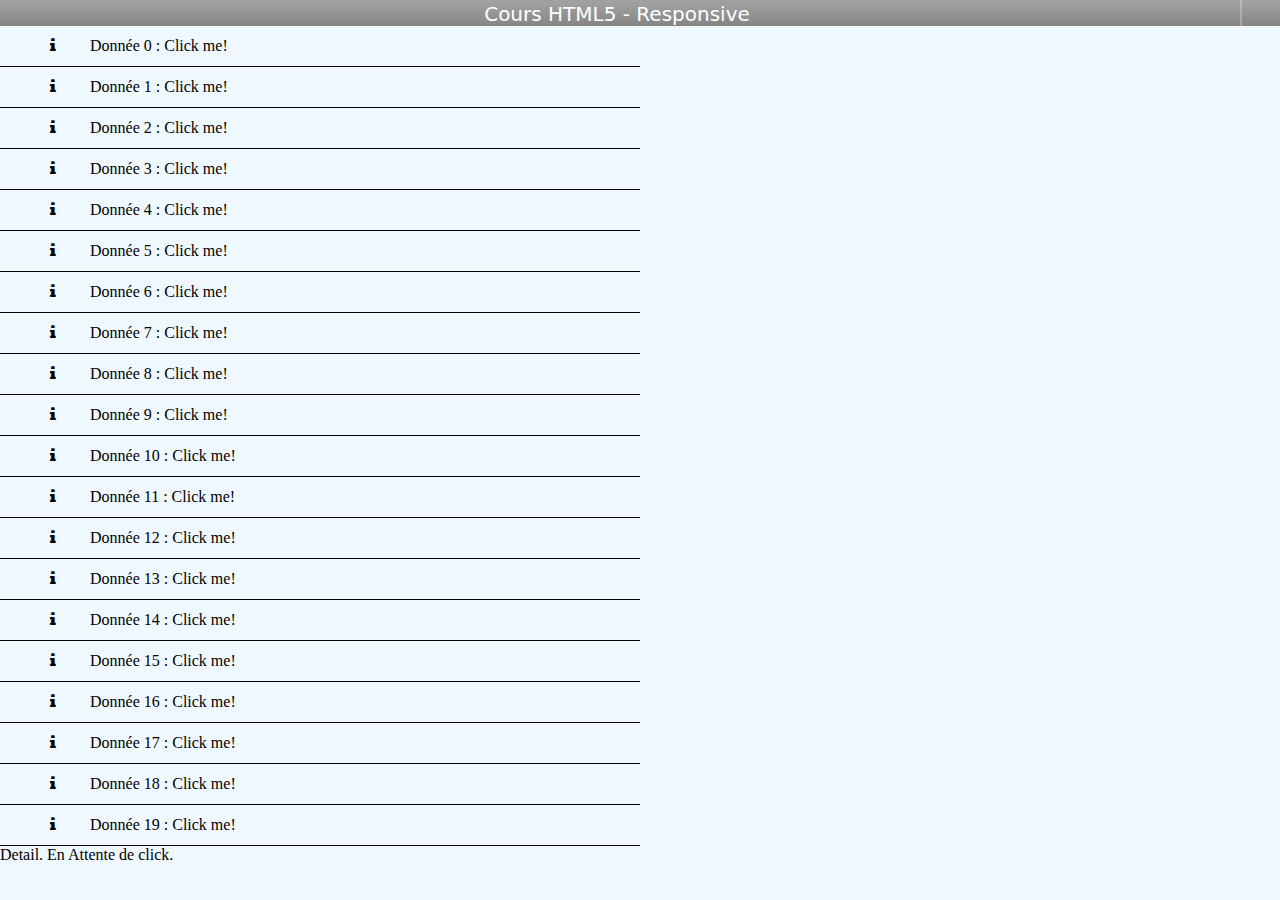
==== HTML5/TP05/index.html @ 7b69bba4 "ajout tp05" ====
<!doctype html>
<html lang="fr">
	<head>
		<meta charset="utf-8">
		<title>TP 05 - HTML5</title>
		<meta name="description" content="First app">
		<meta name="author" content="Jean-Francois Garreau">

		<meta name="apple-mobile-web-app-capable" content="yes" />
		<meta name="apple-mobile-web-app-status-bar-style" content="black-translucent" />

		<meta name="viewport" content="width=device-width, initial-scale=1.0, maximum-scale=1.0, user-scalable=no">

        <!-- ----------------------------------------------------
        ---------------- Librairies  -------------------------
        ------------------------------------------------------ -->
		<link rel="stylesheet" href="libs/font-awesome/css/font-awesome.min.css">
		<link rel="stylesheet" href="libs/brick/brick.css">
		<script src="libs/jquery/jquery-1.10.2.min.js"></script>
		<script src="libs/brick/brick.js"></script>

		
        <!-- ----------------------------------------------------
        ---------------- APP STYLES  ---------------------------
        ------------------------------------------------------ -->
        <link rel="stylesheet" href="css/app.css">
        <link rel="stylesheet" href="css/loader.css">
        
	</head>

	<body>

		<div class="content">

			<x-appbar id="custom-style">
			    <header>Cours HTML5 - Responsive</header>
			    <div class="show-mobile"><i class="icon-mobile"></i></div>
			</x-appbar>
			<div id="list">
				<ul id="list_ul">
				</ul>
			</div>

			<div id="details" class="hide">
				Detail. En Attente de click.
			</div>

		</div>
		
		<script src="js/app.js"></script>		
	</body>
</html>
---- HTML5/TP05/libs/brick/brick.css ----
x-appbar{padding:0;width:100%;display:-webkit-box;display:-moz-box;display:-ms-flexbox;display:-webkit-flex;display:flex;-webkit-box-sizing:border-box;-moz-box-sizing:border-box;box-sizing:border-box}
x-appbar > *{position:relative;display:inline-block;border:none;padding:2px 5px 0;vertical-align:middle;text-align:center;background:none}
x-appbar > *:first-child:before{display:none}
x-appbar > header{min-width:auto;min-height:auto;-webkit-box-flex:1;-moz-box-flex:1;-webkit-flex:1;-ms-flex:1;box-flex:1;flex:1;overflow:hidden;text-overflow:ellipsis}
x-appbar > header:after{content:attr(subheading)}
x-appbar{background-color:#a0a0a0;background-repeat:no-repeat;background-position:0 0;background-image:-o-linear-gradient(-90deg,#a0a0a0 14%,#858585 100%);background-image:-moz-linear-gradient(-90deg,#a0a0a0 14%,#858585 100%);background-image:-webkit-linear-gradient(-90deg,#a0a0a0 14%,#858585 100%);background-image:-ms-linear-gradient(-90deg,#a0a0a0 14%,#858585 100%);background-image:linear-gradient(-180deg,#a0a0a0 14%,#858585 100%);font-family:"_OpenSansBrick","Segoe UI",Frutiger,"Frutiger Linotype","Dejavu Sans","Helvetica Neue",Arial,sans-serif;color:#d4d4d4;font-size:20px}
x-appbar > header:after{padding-left:6px;font-size:60%}
x-appbar > *:before{background-color:rgba(255,255,255,0.25);width:2px;top:0;bottom:0;content:" ";position:absolute;left:0}

x-calendar{-webkit-touch-callout:none;-webkit-user-select:none;-khtml-user-select:none;-moz-user-select:none;-ms-user-select:none;user-select:none;-webkit-tap-highlight-color:transparent;-moz-tap-highlight-color:transparent;tap-highlight-color:transparent;position:relative;display:inline-block;margin:0;padding:0;max-width:100%;font-size:1em;text-align:center;overflow:hidden;}
x-calendar,x-calendar *{-webkit-box-sizing:border-box;-moz-box-sizing:border-box;box-sizing:border-box}
x-calendar .calendar{position:relative;display:inline-block;overflow:hidden;width:100%;height:100%}
x-calendar .month{display:inline-block;margin:0;padding:0;vertical-align:top;white-space:nowrap;width:224px;max-width:100%}
x-calendar .week,x-calendar .weekday-labels{margin:1px 0;overflow:visible;width:100%;white-space:nowrap}
x-calendar .day,x-calendar .prev,x-calendar .next,x-calendar .weekday-label{display:inline-block;width:32px}
x-calendar .month-label,x-calendar .weekday-labels,x-calendar .week,x-calendar .prev,x-calendar .next{height:2em;line-height:2em}
x-calendar .weekday-label{opacity:.8;font-size:.8em}
x-calendar .weekday-label,x-calendar .day{height:100%;line-height:inherit;margin:0 auto}
x-calendar .month-label{width:100%}
x-calendar .day{position:relative;white-space:nowrap}
x-calendar .badmonth{opacity:.5}
x-calendar:not([controls]) .controls{display:none !important}
x-calendar[controls] .controls{display:block}
x-calendar .prev,x-calendar .next{position:absolute;top:0;max-width:3em}
x-calendar .prev{left:0}
x-calendar .next{right:0}
x-calendar:not([active]) .day:hover,x-calendar:not([active]) .prev:hover,x-calendar:not([active]) .next:hover{cursor:pointer}
x-calendar{border:2px solid #888;font-size:1em;font-family:"_OpenSansBrick","Segoe UI",Frutiger,"Frutiger Linotype","Dejavu Sans","Helvetica Neue",Arial,sans-serif;background-color:#fff;color:#444;}
x-calendar .weekday-label{opacity:.8}
x-calendar .month-label{border-bottom:1px dashed #808080}
x-calendar .day{include:rounded;border:1px solid transparent;}
x-calendar .day[active]{border-color:#ffa500}
x-calendar .day.chosen{background:#444;color:#fff}
x-calendar .day.today{border-color:#ff6347;font-weight:bold}
x-calendar:not([active]) .prev:hover,x-calendar:not([active]) .next:hover{background-color:#f9f9f9;opacity:.7}
x-calendar:not([active]) .day:not(.chosen):hover{background:#ccc}

x-datepicker{position:relative;display:inline-block;overflow:visible !important;font-family:"_OpenSansBrick","Segoe UI",Frutiger,"Frutiger Linotype","Dejavu Sans","Helvetica Neue",Arial,sans-serif;}
x-datepicker > .x-datepicker-input{width:100%;height:100%;-webkit-box-sizing:border-box;-moz-box-sizing:border-box;box-sizing:border-box;margin:0;border:0 solid transparent;vertical-align:top;font:inherit}
x-datepicker > .x-datepicker-polyfill-input{width:100%;height:100%;-webkit-box-sizing:border-box;-moz-box-sizing:border-box;box-sizing:border-box;position:relative;margin:0;padding:.25em;border:0 solid transparent;vertical-align:top;font:inherit}
x-datepicker > .x-datepicker-polyfill-ui{position:absolute;left:0;top:100%;margin-top:-1px;min-width:100%;max-width:none;z-index:2147483647}
x-datepicker[polyfill] > .x-datepicker-input{display:none !important}
x-datepicker[polyfill] > .x-datepicker-polyfill-input{width:100%;height:100%}
x-datepicker[polyfill] > .x-datepicker-polyfill-ui{-webkit-transition-property:opacity , visibility;-moz-transition-property:opacity , visibility;-ms-transition-property:opacity , visibility;-o-transition-property:opacity , visibility;transition-property:opacity , visibility;-webkit-transition-duration:.2s;-moz-transition-duration:.2s;-ms-transition-duration:.2s;-o-transition-duration:.2s;transition-duration:.2s;-webkit-transition-timing-function:ease-in;-moz-transition-timing-function:ease-in;-ms-transition-timing-function:ease-in;-o-transition-timing-function:ease-in;transition-timing-function:ease-in;-webkit-transition-delay:0;-moz-transition-delay:0;-ms-transition-delay:0;-o-transition-delay:0;transition-delay:0;opacity:0;visibility:hidden}
x-datepicker[polyfill]:focus,x-datepicker[polyfill][focused]{z-index:2147483647;}
x-datepicker[polyfill]:focus > .x-datepicker-polyfill-ui,x-datepicker[polyfill][focused] > .x-datepicker-polyfill-ui{opacity:1;visibility:visible}
x-datepicker:not([polyfill]) > .x-datepicker-input{width:100%;height:100%}
x-datepicker:not([polyfill]) > .x-datepicker-polyfill-input{display:none !important}
x-datepicker:not([polyfill]) > .x-datepicker-polyfill-ui{display:none !important}
x-datepicker{border:1px solid #808080;}
x-datepicker > .x-datepicker-polyfill-ui{box-shadow:1px 1px 4px #808080}
x-datepicker[polyfill]:focus,x-datepicker[polyfill][focused]{box-shadow:1px 1px 4px #ffa500}
x-datepicker[polyfill][invalid] > .x-datepicker-polyfill-input{background-color:#ff6347}

x-deck,x-deck > x-card{-webkit-box-sizing:border-box;-moz-box-sizing:border-box;box-sizing:border-box}
x-deck > x-card[card-anim-type=flipX]:not([reverse])[selected][_before-animation],x-deck > x-card[card-anim-type=flipX][reverse][leaving]:not([_before-animation]){-webkit-transform:perspective(800px) rotateX(180deg);-moz-transform:perspective(800px) rotateX(180deg);-ms-transform:perspective(800px) rotateX(180deg);-o-transform:perspective(800px) rotateX(180deg);transform:perspective(800px) rotateX(180deg)}
x-deck > x-card[card-anim-type=flipX]:not([reverse])[leaving]:not([_before-animation]),x-deck > x-card[card-anim-type=flipX][reverse][selected][_before-animation]{-webkit-transform:perspective(800px) rotateX(-180deg);-moz-transform:perspective(800px) rotateX(-180deg);-ms-transform:perspective(800px) rotateX(-180deg);-o-transform:perspective(800px) rotateX(-180deg);transform:perspective(800px) rotateX(-180deg)}
x-deck > x-card[card-anim-type=flipY]:not([reverse])[selected][_before-animation],x-deck > x-card[card-anim-type=flipY][reverse][leaving]:not([_before-animation]){-webkit-transform:perspective(800px) rotateY(180deg);-moz-transform:perspective(800px) rotateY(180deg);-ms-transform:perspective(800px) rotateY(180deg);-o-transform:perspective(800px) rotateY(180deg);transform:perspective(800px) rotateY(180deg)}
x-deck > x-card[card-anim-type=flipY]:not([reverse])[leaving]:not([_before-animation]),x-deck > x-card[card-anim-type=flipY][reverse][selected][_before-animation]{-webkit-transform:perspective(800px) rotateY(-180deg);-moz-transform:perspective(800px) rotateY(-180deg);-ms-transform:perspective(800px) rotateY(-180deg);-o-transform:perspective(800px) rotateY(-180deg);transform:perspective(800px) rotateY(-180deg)}
x-deck > x-card[selected]{z-index:2}
x-deck > x-card[leaving]{z-index:1}
x-deck > x-card[card-anim-type=coverLeft][reverse][selected],x-deck > x-card[card-anim-type=coverRight][reverse][selected],x-deck > x-card[card-anim-type=coverUp][reverse][selected],x-deck > x-card[card-anim-type=coverDown][reverse][selected],x-deck > x-card[card-anim-type=uncoverLeft]:not([reverse])[selected],x-deck > x-card[card-anim-type=uncoverRight]:not([reverse])[selected],x-deck > x-card[card-anim-type=uncoverUp]:not([reverse])[selected],x-deck > x-card[card-anim-type=uncoverDown]:not([reverse])[selected]{z-index:1}
x-deck > x-card[card-anim-type=coverLeft][reverse][leaving],x-deck > x-card[card-anim-type=coverRight][reverse][leaving],x-deck > x-card[card-anim-type=coverUp][reverse][leaving],x-deck > x-card[card-anim-type=coverDown][reverse][leaving],x-deck > x-card[card-anim-type=uncoverLeft]:not([reverse])[leaving],x-deck > x-card[card-anim-type=uncoverRight]:not([reverse])[leaving],x-deck > x-card[card-anim-type=uncoverUp]:not([reverse])[leaving],x-deck > x-card[card-anim-type=uncoverDown]:not([reverse])[leaving]{z-index:2}
x-deck > x-card[card-anim-type=scrollLeft]:not([reverse])[selected][_before-animation],x-deck > x-card[card-anim-type=scrollRight][reverse][selected][_before-animation]{-webkit-transform:translateX(100%);-moz-transform:translateX(100%);-ms-transform:translateX(100%);-o-transform:translateX(100%);transform:translateX(100%)}
x-deck > x-card[card-anim-type=scrollLeft]:not([reverse])[leaving]:not([_before-animation]),x-deck > x-card[card-anim-type=scrollRight][reverse][leaving]:not([_before-animation]){-webkit-transform:translateX(-100%);-moz-transform:translateX(-100%);-ms-transform:translateX(-100%);-o-transform:translateX(-100%);transform:translateX(-100%)}
x-deck > x-card[card-anim-type=scrollLeft][reverse][selected][_before-animation],x-deck > x-card[card-anim-type=scrollRight]:not([reverse])[selected][_before-animation]{-webkit-transform:translateX(-100%);-moz-transform:translateX(-100%);-ms-transform:translateX(-100%);-o-transform:translateX(-100%);transform:translateX(-100%)}
x-deck > x-card[card-anim-type=scrollLeft][reverse][leaving]:not([_before-animation]),x-deck > x-card[card-anim-type=scrollRight]:not([reverse])[leaving]:not([_before-animation]){-webkit-transform:translateX(100%);-moz-transform:translateX(100%);-ms-transform:translateX(100%);-o-transform:translateX(100%);transform:translateX(100%)}
x-deck > x-card[card-anim-type=scrollUp]:not([reverse])[selected][_before-animation],x-deck > x-card[card-anim-type=scrollDown][reverse][selected][_before-animation]{-webkit-transform:translateY(100%);-moz-transform:translateY(100%);-ms-transform:translateY(100%);-o-transform:translateY(100%);transform:translateY(100%)}
x-deck > x-card[card-anim-type=scrollUp]:not([reverse])[leaving]:not([_before-animation]),x-deck > x-card[card-anim-type=scrollDown][reverse][leaving]:not([_before-animation]){-webkit-transform:translateY(-100%);-moz-transform:translateY(-100%);-ms-transform:translateY(-100%);-o-transform:translateY(-100%);transform:translateY(-100%)}
x-deck > x-card[card-anim-type=scrollUp][reverse][selected][_before-animation],x-deck > x-card[card-anim-type=scrollDown]:not([reverse])[selected][_before-animation]{-webkit-transform:translateY(-100%);-moz-transform:translateY(-100%);-ms-transform:translateY(-100%);-o-transform:translateY(-100%);transform:translateY(-100%)}
x-deck > x-card[card-anim-type=scrollUp][reverse][leaving]:not([_before-animation]),x-deck > x-card[card-anim-type=scrollDown]:not([reverse])[leaving]:not([_before-animation]){-webkit-transform:translateY(100%);-moz-transform:translateY(100%);-ms-transform:translateY(100%);-o-transform:translateY(100%);transform:translateY(100%)}
x-deck > x-card[card-anim-type=coverLeft]:not([reverse])[selected][_before-animation],x-deck > x-card[card-anim-type=uncoverRight][reverse][selected][_before-animation]{-webkit-transform:translateX(100%);-moz-transform:translateX(100%);-ms-transform:translateX(100%);-o-transform:translateX(100%);transform:translateX(100%)}
x-deck > x-card[card-anim-type=coverRight]:not([reverse])[selected][_before-animation],x-deck > x-card[card-anim-type=uncoverLeft][reverse][selected][_before-animation]{-webkit-transform:translateX(-100%);-moz-transform:translateX(-100%);-ms-transform:translateX(-100%);-o-transform:translateX(-100%);transform:translateX(-100%)}
x-deck > x-card[card-anim-type=coverUp]:not([reverse])[selected][_before-animation],x-deck > x-card[card-anim-type=uncoverDown][reverse][selected][_before-animation]{-webkit-transform:translateY(100%);-moz-transform:translateY(100%);-ms-transform:translateY(100%);-o-transform:translateY(100%);transform:translateY(100%)}
x-deck > x-card[card-anim-type=coverDown]:not([reverse])[selected][_before-animation],x-deck > x-card[card-anim-type=uncoverUp][reverse][selected][_before-animation]{-webkit-transform:translateY(-100%);-moz-transform:translateY(-100%);-ms-transform:translateY(-100%);-o-transform:translateY(-100%);transform:translateY(-100%)}
x-deck > x-card[card-anim-type=coverRight][reverse][leaving]:not([_before-animation]),x-deck > x-card[card-anim-type=uncoverLeft]:not([reverse])[leaving]:not([_before-animation]){-webkit-transform:translateX(-100%);-moz-transform:translateX(-100%);-ms-transform:translateX(-100%);-o-transform:translateX(-100%);transform:translateX(-100%)}
x-deck > x-card[card-anim-type=coverLeft][reverse][leaving]:not([_before-animation]),x-deck > x-card[card-anim-type=uncoverRight]:not([reverse])[leaving]:not([_before-animation]){-webkit-transform:translateX(100%);-moz-transform:translateX(100%);-ms-transform:translateX(100%);-o-transform:translateX(100%);transform:translateX(100%)}
x-deck > x-card[card-anim-type=coverDown][reverse][leaving]:not([_before-animation]),x-deck > x-card[card-anim-type=uncoverUp]:not([reverse])[leaving]:not([_before-animation]){-webkit-transform:translateY(-100%);-moz-transform:translateY(-100%);-ms-transform:translateY(-100%);-o-transform:translateY(-100%);transform:translateY(-100%)}
x-deck > x-card[card-anim-type=coverUp][reverse][leaving]:not([_before-animation]),x-deck > x-card[card-anim-type=uncoverDown]:not([reverse])[leaving]:not([_before-animation]){-webkit-transform:translateY(100%);-moz-transform:translateY(100%);-ms-transform:translateY(100%);-o-transform:translateY(100%);transform:translateY(100%)}
x-deck{display:block;position:relative;overflow:hidden;width:100%;height:100%;}
x-deck > x-card{-webkit-transform-style:preserve-3d;-moz-transform-style:preserve-3d;-ms-transform-style:preserve-3d;-o-transform-style:preserve-3d;transform-style:preserve-3d;display:block;overflow:hidden;position:absolute !important;-webkit-transition-property:-webkit-transform;-moz-transition-property:-moz-transform;-ms-transition-property:-ms-transform;-o-transition-property:-o-transform;transition-property:transform;-webkit-transition-duration:.5s;-moz-transition-duration:.5s;-ms-transition-duration:.5s;-o-transition-duration:.5s;transition-duration:.5s;-webkit-transition-timing-function:ease;-moz-transition-timing-function:ease;-ms-transition-timing-function:ease;-o-transition-timing-function:ease;transition-timing-function:ease;-webkit-transition-delay:0;-moz-transition-delay:0;-ms-transition-delay:0;-o-transition-delay:0;transition-delay:0;-webkit-backface-visibility:hidden;-moz-backface-visibility:hidden;-ms-backface-visibility:hidden;-o-backface-visibility:hidden;backface-visibility:hidden;height:100%;width:100%;left:0;right:0;z-index:0;}
x-deck > x-card:not([selected]):not([leaving]){visibility:hidden;opacity:0}

x-flipbox{-webkit-box-sizing:border-box;-moz-box-sizing:border-box;box-sizing:border-box;display:block;position:relative;height:100%;width:100%;-webkit-transform-style:preserve-3d;-moz-transform-style:preserve-3d;-ms-transform-style:preserve-3d;-o-transform-style:preserve-3d;transform-style:preserve-3d}
x-flipbox > *{display:block;position:absolute;top:0;left:0;width:100%;height:100%;-webkit-backface-visibility:hidden;-moz-backface-visibility:hidden;-ms-backface-visibility:hidden;-o-backface-visibility:hidden;backface-visibility:hidden;-webkit-transition-property:-webkit-transform;-moz-transition-property:-moz-transform;-ms-transition-property:-ms-transform;-o-transition-property:-o-transform;transition-property:transform;-webkit-transition-duration:.25s;-moz-transition-duration:.25s;-ms-transition-duration:.25s;-o-transition-duration:.25s;transition-duration:.25s;-webkit-transition-timing-function:linear;-moz-transition-timing-function:linear;-ms-transition-timing-function:linear;-o-transition-timing-function:linear;transition-timing-function:linear;-webkit-transition-delay:0;-moz-transition-delay:0;-ms-transition-delay:0;-o-transition-delay:0;transition-delay:0;-webkit-transform-style:preserve-3d;-moz-transform-style:preserve-3d;-ms-transform-style:preserve-3d;-o-transform-style:preserve-3d;transform-style:preserve-3d}
x-flipbox > *:first-child{-webkit-transform:perspective(800px) rotateY(0) translate3d(0,0,2px);-moz-transform:perspective(800px) rotateY(0) translate3d(0,0,2px);-ms-transform:perspective(800px) rotateY(0) translate3d(0,0,2px);-o-transform:perspective(800px) rotateY(0) translate3d(0,0,2px);transform:perspective(800px) rotateY(0) translate3d(0,0,2px);z-index:2}
x-flipbox > *:last-child{-webkit-transform:perspective(800px) rotateY(180deg) translate3d(0,0,1px);-moz-transform:perspective(800px) rotateY(180deg) translate3d(0,0,1px);-ms-transform:perspective(800px) rotateY(180deg) translate3d(0,0,1px);-o-transform:perspective(800px) rotateY(180deg) translate3d(0,0,1px);transform:perspective(800px) rotateY(180deg) translate3d(0,0,1px);z-index:1}
x-flipbox[_anim-direction="up"] > *:first-child,x-flipbox[_anim-direction="down"] > *:first-child{-webkit-transform:perspective(800px) rotateX(0) translate3d(0,0,2px);-moz-transform:perspective(800px) rotateX(0) translate3d(0,0,2px);-ms-transform:perspective(800px) rotateX(0) translate3d(0,0,2px);-o-transform:perspective(800px) rotateX(0) translate3d(0,0,2px);transform:perspective(800px) rotateX(0) translate3d(0,0,2px)}
x-flipbox[_anim-direction="up"] > *:last-child{-webkit-transform:perspective(800px) rotateX(-180deg) translate3d(0,0,1px);-moz-transform:perspective(800px) rotateX(-180deg) translate3d(0,0,1px);-ms-transform:perspective(800px) rotateX(-180deg) translate3d(0,0,1px);-o-transform:perspective(800px) rotateX(-180deg) translate3d(0,0,1px);transform:perspective(800px) rotateX(-180deg) translate3d(0,0,1px)}
x-flipbox[_anim-direction="down"] > *:last-child{-webkit-transform:perspective(800px) rotateX(180deg) translate3d(0,0,1px);-moz-transform:perspective(800px) rotateX(180deg) translate3d(0,0,1px);-ms-transform:perspective(800px) rotateX(180deg) translate3d(0,0,1px);-o-transform:perspective(800px) rotateX(180deg) translate3d(0,0,1px);transform:perspective(800px) rotateX(180deg) translate3d(0,0,1px)}
x-flipbox[flipped]:after{content:"";display:none}
x-flipbox[flipped] > *:first-child{-webkit-transform:perspective(800px) rotateY(180deg) translate3d(0,0,2px);-moz-transform:perspective(800px) rotateY(180deg) translate3d(0,0,2px);-ms-transform:perspective(800px) rotateY(180deg) translate3d(0,0,2px);-o-transform:perspective(800px) rotateY(180deg) translate3d(0,0,2px);transform:perspective(800px) rotateY(180deg) translate3d(0,0,2px);z-index:1}
x-flipbox[flipped] > *:last-child{-webkit-transform:perspective(800px) rotateY(360deg) translate3d(0,0,1px);-moz-transform:perspective(800px) rotateY(360deg) translate3d(0,0,1px);-ms-transform:perspective(800px) rotateY(360deg) translate3d(0,0,1px);-o-transform:perspective(800px) rotateY(360deg) translate3d(0,0,1px);transform:perspective(800px) rotateY(360deg) translate3d(0,0,1px);z-index:2}
x-flipbox[_anim-direction="left"][flipped] > *:first-child{-webkit-transform:perspective(800px) rotateY(-180deg) translate3d(0,0,2px);-moz-transform:perspective(800px) rotateY(-180deg) translate3d(0,0,2px);-ms-transform:perspective(800px) rotateY(-180deg) translate3d(0,0,2px);-o-transform:perspective(800px) rotateY(-180deg) translate3d(0,0,2px);transform:perspective(800px) rotateY(-180deg) translate3d(0,0,2px)}
x-flipbox[_anim-direction="left"][flipped] > *:last-child{-webkit-transform:perspective(800px) rotateY(0) translate3d(0,0,1px);-moz-transform:perspective(800px) rotateY(0) translate3d(0,0,1px);-ms-transform:perspective(800px) rotateY(0) translate3d(0,0,1px);-o-transform:perspective(800px) rotateY(0) translate3d(0,0,1px);transform:perspective(800px) rotateY(0) translate3d(0,0,1px)}
x-flipbox[_anim-direction="up"][flipped] > *:first-child{-webkit-transform:perspective(800px) rotateX(180deg) translate3d(0,0,2px);-moz-transform:perspective(800px) rotateX(180deg) translate3d(0,0,2px);-ms-transform:perspective(800px) rotateX(180deg) translate3d(0,0,2px);-o-transform:perspective(800px) rotateX(180deg) translate3d(0,0,2px);transform:perspective(800px) rotateX(180deg) translate3d(0,0,2px)}
x-flipbox[_anim-direction="up"][flipped] > *:last-child{-webkit-transform:perspective(800px) rotateX(0) translate3d(0,0,1px);-moz-transform:perspective(800px) rotateX(0) translate3d(0,0,1px);-ms-transform:perspective(800px) rotateX(0) translate3d(0,0,1px);-o-transform:perspective(800px) rotateX(0) translate3d(0,0,1px);transform:perspective(800px) rotateX(0) translate3d(0,0,1px)}
x-flipbox[_anim-direction="down"][flipped] > *:first-child{-webkit-transform:perspective(800px) rotateX(-180deg) translate3d(0,0,2px);-moz-transform:perspective(800px) rotateX(-180deg) translate3d(0,0,2px);-ms-transform:perspective(800px) rotateX(-180deg) translate3d(0,0,2px);-o-transform:perspective(800px) rotateX(-180deg) translate3d(0,0,2px);transform:perspective(800px) rotateX(-180deg) translate3d(0,0,2px)}
x-flipbox[_anim-direction="down"][flipped] > *:last-child{-webkit-transform:perspective(800px) rotateX(0) translate3d(0,0,1px);-moz-transform:perspective(800px) rotateX(0) translate3d(0,0,1px);-ms-transform:perspective(800px) rotateX(0) translate3d(0,0,1px);-o-transform:perspective(800px) rotateX(0) translate3d(0,0,1px);transform:perspective(800px) rotateX(0) translate3d(0,0,1px)}

x-iconbutton{-webkit-box-sizing:border-box;-moz-box-sizing:border-box;box-sizing:border-box;line-height:normal;display:inline-block;margin:0;padding:.1em .17500000000000002em;text-align:center;cursor:pointer;}
x-iconbutton > .x-iconbutton-content-wrap{display:inline-block !important;vertical-align:middle !important;max-width:100%;max-height:100%}
x-iconbutton > .x-iconbutton-ghost{display:inline-block !important;vertical-align:middle !important;height:100% !important;width:0 !important;padding:0 !important;margin:0 !important}
x-iconbutton .x-iconbutton-icon,x-iconbutton .x-iconbutton-content{display:inline-block;vertical-align:middle;margin:0;padding:0;max-height:100%;max-width:100%}
x-iconbutton[icon-anchor=top] .x-iconbutton-icon,x-iconbutton[icon-anchor=bottom] .x-iconbutton-icon,x-iconbutton[icon-anchor=top] .x-iconbutton-content,x-iconbutton[icon-anchor=bottom] .x-iconbutton-content{margin:0 auto;display:block}
x-iconbutton[icon-anchor]{white-space:nowrap}
x-iconbutton[icon-anchor=left] .x-iconbutton-icon,x-iconbutton:not([icon-anchor]) .x-iconbutton-icon{margin-right:.1em}
x-iconbutton[icon-anchor=right] .x-iconbutton-icon{margin-left:.1em}
x-iconbutton{background-color:#a0a0a0;background-repeat:no-repeat;background-position:0 0;background-image:-o-linear-gradient(-90deg,#a0a0a0 14%,#858585 100%);background-image:-moz-linear-gradient(-90deg,#a0a0a0 14%,#858585 100%);background-image:-webkit-linear-gradient(-90deg,#a0a0a0 14%,#858585 100%);background-image:-ms-linear-gradient(-90deg,#a0a0a0 14%,#858585 100%);background-image:linear-gradient(-180deg,#a0a0a0 14%,#858585 100%);-webkit-touch-callout:none;-webkit-user-select:none;-khtml-user-select:none;-moz-user-select:none;-ms-user-select:none;user-select:none;-webkit-tap-highlight-color:transparent;-moz-tap-highlight-color:transparent;tap-highlight-color:transparent;border:1px solid #808080;font-family:"_OpenSansBrick","Segoe UI",Frutiger,"Frutiger Linotype","Dejavu Sans","Helvetica Neue",Arial,sans-serif;font-size:14px;text-align:center;color:#d4d4d4;}
x-iconbutton:hover{background-color:#a0a0a0;background-repeat:no-repeat;background-position:0 1em;background-image:-o-linear-gradient(-90deg,#a0a0a0 14%,#858585 100%);background-image:-moz-linear-gradient(-90deg,#a0a0a0 14%,#858585 100%);background-image:-webkit-linear-gradient(-90deg,#a0a0a0 14%,#858585 100%);background-image:-ms-linear-gradient(-90deg,#a0a0a0 14%,#858585 100%);background-image:linear-gradient(-180deg,#a0a0a0 14%,#858585 100%);color:#eaeaea}
x-iconbutton:active,x-iconbutton[active]{background-color:#a0a0a0;background-repeat:no-repeat;background-position:0 0;background-position:0 1em;background-image:-o-linear-gradient(-90deg,#a0a0a0 14%,#e1e1e1 100%);background-image:-moz-linear-gradient(-90deg,#a0a0a0 14%,#e1e1e1 100%);background-image:-webkit-linear-gradient(-90deg,#a0a0a0 14%,#e1e1e1 100%);background-image:-ms-linear-gradient(-90deg,#a0a0a0 14%,#e1e1e1 100%);background-image:linear-gradient(-180deg,#a0a0a0 14%,#e1e1e1 100%);color:#f2f2f2}

x-layout{position:relative !important;display:-webkit-box;display:-moz-box;display:-ms-flexbox;display:-webkit-flex;display:flex;width:100%;height:100%;border:1px solid #999;overflow:hidden;-webkit-box-sizing:border-box;-moz-box-sizing:border-box;-ms-box-sizing:border-box;box-sizing:border-box;-webkit-box-orient:vertical;-moz-box-orient:vertical;-ms-box-orient:vertical;box-orient:vertical;-webkit-flex-direction:column;-moz-flex-direction:column;-ms-flex-direction:column;flex-direction:column}
x-layout > header,x-layout > footer{margin:0 !important;overflow:hidden;z-index:1;-webkit-transform:translateZ(0);-moz-transform:translateZ(0);-ms-transform:translateZ(0);transform:translateZ(0)}
x-layout > header,x-layout > footer{-webkit-transition:-webkit-transform .2s ease-in-out;-moz-transition:-moz-transform .2s ease-in-out;-ms-transition:-ms-transform .2s ease-in-out;transition:transform .2s ease-in-out}
x-layout > section{-webkit-box-flex:1;-moz-box-flex:1;-webkit-flex:1;-ms-flex:1;flex:1;-webkit-transition:margin .2s ease-in-out;-moz-transition:margin .2s ease-in-out;-ms-transition:margin .2s ease-in-out;transition:margin .2s ease-in-out;-webkit-transform:translateZ(0);-moz-transform:translateZ(0);-ms-transform:translateZ(0);transform:translateZ(0);overflow:auto;height:0;position:relative}
x-layout:not([content-maximizing]):not([maxcontent]) > section{margin:0 !important}
x-layout > section > *:only-child{position:absolute}
x-layout[content-maximizing] > header,x-layout[content-maximized] > header,x-layout[maxcontent] > header{-webkit-transform:translateY(-100%);-moz-transform:translateY(-100%);-ms-transform:translateY(-100%);transform:translateY(-100%)}
x-layout[content-maximizing] > footer,x-layout[content-maximized] > footer,x-layout[maxcontent] > footer{-webkit-transform:translateY(100%);-moz-transform:translateY(100%);-ms-transform:translateY(100%);transform:translateY(100%)}
html,body{min-height:100%}

x-slidebox{display:block;overflow:hidden;height:100%;width:100%}
x-slides{display:block;position:relative;height:100%;width:100%;overflow:hidden;transition:transform .5s ease 0;-o-transition:-o-transform .5s ease 0;-ms-transition:-ms-transform .5s ease 0;-moz-transition:-moz-transform .5s ease 0;-webkit-transition:-webkit-transform .5s ease 0}
x-slides > x-slide{display:block;float:left;height:100%;width:100%;-webkit-box-sizing:border-box;-moz-box-sizing:border-box;-ms-box-sizing:border-box;-o-box-sizing:border-box;vertical-align:top;overflow:hidden}

x-slider{display:inline-block;position:relative;margin:0;padding:0;}
x-slider > .input{margin:0;padding:0;position:relative;overflow:hidden;vertical-align:middle;width:100%;min-height:100%;background:transparent}
x-slider[polyfill]{cursor:default;-webkit-touch-callout:none;-webkit-user-select:none;-khtml-user-select:none;-moz-user-select:none;-ms-user-select:none;user-select:none;-webkit-tap-highlight-color:transparent;-moz-tap-highlight-color:transparent;tap-highlight-color:transparent;}
x-slider[polyfill] > .input{cursor:default;-webkit-touch-callout:none;-webkit-user-select:none;-khtml-user-select:none;-moz-user-select:none;-ms-user-select:none;user-select:none;-webkit-tap-highlight-color:transparent;-moz-tap-highlight-color:transparent;tap-highlight-color:transparent;display:inline-block;}
x-slider[polyfill] > .input::-webkit-slider-thumb{visibility:hidden}
x-slider[polyfill] > .input::-moz-range-thumb{width:0;height:0}
x-slider[polyfill] > .input::-moz-range-track{height:0;width:0}
x-slider[polyfill] > .slider-thumb{cursor:default;-webkit-touch-callout:none;-webkit-user-select:none;-khtml-user-select:none;-moz-user-select:none;-ms-user-select:none;user-select:none;-webkit-tap-highlight-color:transparent;-moz-tap-highlight-color:transparent;tap-highlight-color:transparent;vertical-align:middle;position:absolute !important;top:0;left:0;height:100%;width:.65em;margin:0;padding:0;-webkit-transform:translate3d(0,0,1px);-moz-transform:translate3d(0,0,1px);-ms-transform:translate3d(0,0,1px);-o-transform:translate3d(0,0,1px);transform:translate3d(0,0,1px)}
@media only screen and (max-device-width: 1024px){x-slider[polyfill] > .slider-thumb{width:1.5em}
}x-slider:not([polyfill]) > .slider-thumb{visibility:hidden !important}
x-slider[polyfill] > .input{-webkit-appearance:none;-moz-appearance:none;background:transparent;border:0 solid transparent;color:transparent;background-color:transparent;background-size:100% 3px;background-repeat:no-repeat;background-image:-webkit-linear-gradient(top,#b0b0b0 1px,#fff 2px,#b0b0b0);background-image:-moz-linear-gradient(top,#b0b0b0 1px,#fff 2px,#b0b0b0);background-image:-ms-linear-gradient(top,#b0b0b0 1px,#fff 2px,#b0b0b0);background-image:-o-linear-gradient(top,#b0b0b0 1px,#fff 2px,#b0b0b0);background-image:linear-gradient(top,#b0b0b0 1px,#fff 2px,#b0b0b0);background-position:center}
x-slider[polyfill] > .slider-thumb{border-radius:4px;border:1px solid #808080;box-shadow:0 1px 4px #ddd;background-color:#fff;background-repeat:no-repeat;background-image:-o-linear-gradient(top,#fff,#fff 25%,#d9d9d9);background-image:-ms-linear-gradient(top,#fff,#fff 25%,#d9d9d9);background-image:-moz-linear-gradient(top,#fff,#fff 25%,#d9d9d9);background-image:-webkit-linear-gradient(top,#fff,#fff 25%,#d9d9d9);background-image:linear-gradient(top,#fff,#fff 25%,#d9d9d9);}
x-slider[polyfill] > .slider-thumb:hover{background-color:#e7f5fd;background-repeat:no-repeat;background-image:-o-linear-gradient(top,#e7f5fd,#e7f5fd 25%,#a4d9f7);background-image:-ms-linear-gradient(top,#e7f5fd,#e7f5fd 25%,#a4d9f7);background-image:-moz-linear-gradient(top,#e7f5fd,#e7f5fd 25%,#a4d9f7);background-image:-webkit-linear-gradient(top,#e7f5fd,#e7f5fd 25%,#a4d9f7);background-image:linear-gradient(top,#e7f5fd,#e7f5fd 25%,#a4d9f7)}
x-slider[polyfill] > .slider-thumb[active]{background-color:#bae2f9;background-repeat:no-repeat;background-image:-o-linear-gradient(top,#bae2f9,#bae2f9 25%,#7ec9f4);background-image:-ms-linear-gradient(top,#bae2f9,#bae2f9 25%,#7ec9f4);background-image:-moz-linear-gradient(top,#bae2f9,#bae2f9 25%,#7ec9f4);background-image:-webkit-linear-gradient(top,#bae2f9,#bae2f9 25%,#7ec9f4);background-image:linear-gradient(top,#bae2f9,#bae2f9 25%,#7ec9f4)}

x-tabbar{display:block;display:-webkit-box;display:-moz-box;display:-ms-flexbox;display:-webkit-flex;display:flex;width:100%;overflow:hidden;white-space:nowrap;text-align:center;}
x-tabbar > x-tabbar-tab{min-width:auto;min-height:auto;-webkit-box-flex:1;-moz-box-flex:1;-webkit-flex:1;-ms-flex:1;box-flex:1;flex:1;-webkit-box-sizing:border-box;-moz-box-sizing:border-box;box-sizing:border-box;display:inline-block;height:100%;vertical-align:middle;}
x-tabbar > x-tabbar-tab > *:only-child{vertical-align:top;height:100%;width:100%;margin:0 !important}
x-tabbar{background-color:#a0a0a0;background-repeat:no-repeat;background-position:0 0;background-image:-o-linear-gradient(-90deg,#a0a0a0 14%,#858585 100%);background-image:-moz-linear-gradient(-90deg,#a0a0a0 14%,#858585 100%);background-image:-webkit-linear-gradient(-90deg,#a0a0a0 14%,#858585 100%);background-image:-ms-linear-gradient(-90deg,#a0a0a0 14%,#858585 100%);background-image:linear-gradient(-180deg,#a0a0a0 14%,#858585 100%);font-family:"_OpenSansBrick","Segoe UI",Frutiger,"Frutiger Linotype","Dejavu Sans","Helvetica Neue",Arial,sans-serif;color:#d4d4d4;letter-spacing:-.31em;}
x-tabbar > x-tabbar-tab{letter-spacing:normal;overflow:hidden;background-color:#a0a0a0;background-repeat:no-repeat;background-position:0 0;background-image:-o-linear-gradient(-90deg,#a0a0a0 14%,#858585 100%);background-image:-moz-linear-gradient(-90deg,#a0a0a0 14%,#858585 100%);background-image:-webkit-linear-gradient(-90deg,#a0a0a0 14%,#858585 100%);background-image:-ms-linear-gradient(-90deg,#a0a0a0 14%,#858585 100%);background-image:linear-gradient(-180deg,#a0a0a0 14%,#858585 100%);border-right:1px solid #b4b4b4;border-left:1px solid #b4b4b4;}
x-tabbar > x-tabbar-tab:hover{background-color:#a0a0a0;background-repeat:no-repeat;background-position:0 1em;background-image:-o-linear-gradient(-90deg,#a0a0a0 14%,#858585 100%);background-image:-moz-linear-gradient(-90deg,#a0a0a0 14%,#858585 100%);background-image:-webkit-linear-gradient(-90deg,#a0a0a0 14%,#858585 100%);background-image:-ms-linear-gradient(-90deg,#a0a0a0 14%,#858585 100%);background-image:linear-gradient(-180deg,#a0a0a0 14%,#858585 100%);color:#eaeaea}
x-tabbar > x-tabbar-tab:active{background-color:#a0a0a0;background-repeat:no-repeat;background-position:0 0;background-position:0 1em;background-image:-o-linear-gradient(-90deg,#a0a0a0 14%,#e1e1e1 100%);background-image:-moz-linear-gradient(-90deg,#a0a0a0 14%,#e1e1e1 100%);background-image:-webkit-linear-gradient(-90deg,#a0a0a0 14%,#e1e1e1 100%);background-image:-ms-linear-gradient(-90deg,#a0a0a0 14%,#e1e1e1 100%);background-image:linear-gradient(-180deg,#a0a0a0 14%,#e1e1e1 100%);color:#f2f2f2}
x-tabbar > x-tabbar-tab:first-child{border-left-width:2px}
x-tabbar > x-tabbar-tab:last-child{border-right-width:2px}
x-tabbar > x-tabbar-tab > x-iconbutton:only-child{border:0}

x-toggle{display:inline-block;position:relative}
x-toggle > .x-toggle-input-wrap{cursor:pointer;position:absolute !important;margin:0 !important;left:0% !important;top:0% !important;width:100% !important;height:100% !important;display:inline-block !important;-ms-filter:"progid:DXImageTransform.Microsoft.Alpha(Opacity=0.0001)" !important;opacity:.0001 !important;z-index:9999 !important}
x-toggle > .x-toggle-input-wrap > input{cursor:pointer}
x-toggle .x-toggle-content{display:inline-block;vertical-align:middle;margin:0}
x-toggle .x-toggle-content:after{content:"";display:inline-block;width:0;height:100%;vertical-align:middle}
x-toggle .x-toggle-check{display:inline-block;-webkit-box-sizing:border-box;-moz-box-sizing:border-box;box-sizing:border-box}
x-toggle .x-toggle-check{width:16px;height:16px;margin:0 3px 0 0;color:#000;vertical-align:middle;border:2px solid;-webkit-transition:border .15s 0 ease-in-out;-moz-transition:border .15s 0 ease-in-out;-ms-transition:border .15s 0 ease-in-out;transition:border .15s 0 ease-in-out}
x-toggle[no-box] .x-toggle-check{display:none !important}
x-toggle[type="radio"] .x-toggle-check{border-radius:50%}
x-toggle[checked] .x-toggle-check{border-width:8px}
x-toggle[focus] .x-toggle-check{-webkit-box-shadow:0 0 2px 1px rgba(0,100,155,0.8);-moz-box-shadow:0 0 2px 1px rgba(0,100,155,0.8);-ms-box-shadow:0 0 2px 1px rgba(0,100,155,0.8);box-shadow:0 0 2px 1px rgba(0,100,155,0.8)}

x-togglegroup{-webkit-box-sizing:border-box;-moz-box-sizing:border-box;box-sizing:border-box;-webkit-touch-callout:none;-webkit-user-select:none;-khtml-user-select:none;-moz-user-select:none;-ms-user-select:none;user-select:none;-webkit-tap-highlight-color:transparent;-moz-tap-highlight-color:transparent;tap-highlight-color:transparent;display:-webkit-box;display:-moz-box;display:-ms-flexbox;display:-webkit-flex;display:flex;-webkit-align-content:center;-moz-align-content:center;-ms-align-content:center;align-content:center;width:100%;min-height:0;white-space:nowrap;}
x-togglegroup *{-webkit-box-sizing:border-box;-moz-box-sizing:border-box;box-sizing:border-box}
x-togglegroup > x-toggle{display:block;min-width:auto;min-height:auto;-webkit-box-flex:1;-moz-box-flex:1;-webkit-flex:1;-ms-flex:1;box-flex:1;flex:1;padding:.25em 0;margin:0;word-wrap:break-word;overflow:hidden;font:inherit;text-align:center}
x-togglegroup{font-family:"_OpenSansBrick","Segoe UI",Frutiger,"Frutiger Linotype","Dejavu Sans","Helvetica Neue",Arial,sans-serif;}
x-togglegroup > x-toggle{background-color:#fff;background-repeat:no-repeat;background-image:-o-linear-gradient(top,#fff,#fff 25%,#d9d9d9);background-image:-ms-linear-gradient(top,#fff,#fff 25%,#d9d9d9);background-image:-moz-linear-gradient(top,#fff,#fff 25%,#d9d9d9);background-image:-webkit-linear-gradient(top,#fff,#fff 25%,#d9d9d9);background-image:linear-gradient(top,#fff,#fff 25%,#d9d9d9);-webkit-transition-property:background-position background-color box-shadow;-moz-transition-property:background-position background-color box-shadow;-ms-transition-property:background-position background-color box-shadow;-o-transition-property:background-position background-color box-shadow;transition-property:background-position background-color box-shadow;-webkit-transition-duration:.1s;-moz-transition-duration:.1s;-ms-transition-duration:.1s;-o-transition-duration:.1s;transition-duration:.1s;-webkit-transition-timing-function:ease-in;-moz-transition-timing-function:ease-in;-ms-transition-timing-function:ease-in;-o-transition-timing-function:ease-in;transition-timing-function:ease-in;-webkit-transition-delay:0;-moz-transition-delay:0;-ms-transition-delay:0;-o-transition-delay:0;transition-delay:0;border-width:1px;border-color:#aaa #808080 #777 #808080;border-style:solid;text-shadow:1px 1px #fff;vertical-align:middle;}
x-togglegroup > x-toggle:hover:not([checked]){background-position:0 1em}
x-togglegroup > x-toggle[checked]{background-image:none;background-color:#eee;box-shadow:inset 1px 1px 2px #888}
x-togglegroup > x-toggle[type="radio"]:first-of-type{border-top-left-radius:4px;border-bottom-left-radius:4px}
x-togglegroup > x-toggle[type="radio"]:last-of-type{border-top-right-radius:4px;border-bottom-right-radius:4px}
x-togglegroup > x-toggle[type="radio"]:not(:first-of-type){margin-left:-1px}
x-togglegroup > x-toggle:not([type="radio"]){border-radius:4px;margin-left:.2em;margin-right:.2em;}
x-togglegroup > x-toggle:not([type="radio"]):first-child{margin-left:0}
x-togglegroup > x-toggle:not([type="radio"]):last-child{margin-right:0}
x-togglegroup > x-toggle[focus]{-webkit-box-shadow:0 0 2px 1px rgba(0,100,155,0.8);-moz-box-shadow:0 0 2px 1px rgba(0,100,155,0.8);-ms-box-shadow:0 0 2px 1px rgba(0,100,155,0.8);box-shadow:0 0 2px 1px rgba(0,100,155,0.8)}

x-tooltip,x-tooltip > .tooltip-content,x-tooltip > .tooltip-arrow{-webkit-box-sizing:border-box;-moz-box-sizing:border-box;box-sizing:border-box}
x-tooltip[orientation=top],x-tooltip:not([orientation=top]):not([orientation=bottom]):not([orientation=left]):not([orientation=right])[_auto-orientation=top]{-webkit-transform:translate3d(0,10px,1px);-moz-transform:translate3d(0,10px,1px);-ms-transform:translate3d(0,10px,1px);-o-transform:translate3d(0,10px,1px);transform:translate3d(0,10px,1px)}
x-tooltip[orientation=bottom],x-tooltip:not([orientation=top]):not([orientation=bottom]):not([orientation=left]):not([orientation=right])[_auto-orientation=bottom]{-webkit-transform:translate3d(0,-10px,1px);-moz-transform:translate3d(0,-10px,1px);-ms-transform:translate3d(0,-10px,1px);-o-transform:translate3d(0,-10px,1px);transform:translate3d(0,-10px,1px)}
x-tooltip[orientation=left],x-tooltip:not([orientation=top]):not([orientation=bottom]):not([orientation=left]):not([orientation=right])[_auto-orientation=left]{-webkit-transform:translate3d(10px,0,1px);-moz-transform:translate3d(10px,0,1px);-ms-transform:translate3d(10px,0,1px);-o-transform:translate3d(10px,0,1px);transform:translate3d(10px,0,1px)}
x-tooltip[orientation=right],x-tooltip:not([orientation=top]):not([orientation=bottom]):not([orientation=left]):not([orientation=right])[_auto-orientation=right]{-webkit-transform:translate3d(-10px,0,1px);-moz-transform:translate3d(-10px,0,1px);-ms-transform:translate3d(-10px,0,1px);-o-transform:translate3d(-10px,0,1px);transform:translate3d(-10px,0,1px)}
x-tooltip{-webkit-transition-property:visibility -webkit-transform opacity;-moz-transition-property:visibility -moz-transform opacity;-ms-transition-property:visibility -ms-transform opacity;-o-transition-property:visibility -o-transform opacity;transition-property:visibility transform opacity;-webkit-transition-duration:.2s;-moz-transition-duration:.2s;-ms-transition-duration:.2s;-o-transition-duration:.2s;transition-duration:.2s;-webkit-transition-timing-function:ease-in;-moz-transition-timing-function:ease-in;-ms-transition-timing-function:ease-in;-o-transition-timing-function:ease-in;transition-timing-function:ease-in;-webkit-transition-delay:0;-moz-transition-delay:0;-ms-transition-delay:0;-o-transition-delay:0;transition-delay:0;position:absolute;margin:0;padding:0;left:0;top:0;display:block;z-index:2147483647;overflow:visible;}
x-tooltip[_target-fixed]{position:fixed}
x-tooltip[ignore-tooltip-pointer-events]{pointer-events:none}
x-tooltip:not([allow-overflow]){max-width:100%;max-height:100%}
x-tooltip:not([visible]){visibility:hidden !important;opacity:0 !important;}
x-tooltip:not([visible]):not([_force-display]){width:1px !important;height:1px !important;left:0 !important;top:0 !important;margin:0 !important;border-width:0 !important;}
x-tooltip:not([visible]):not([_force-display]) > *{display:none !important}
x-tooltip[visible]{visibility:visible;opacity:1;-webkit-transform:translate3d(0,0,1px);-moz-transform:translate3d(0,0,1px);-ms-transform:translate3d(0,0,1px);-o-transform:translate3d(0,0,1px);transform:translate3d(0,0,1px)}
x-tooltip:not([orientation=top]):not([orientation=bottom]):not([orientation=left]):not([orientation=right])[visible]{-webkit-transform:translate3d(0,0,1px);-moz-transform:translate3d(0,0,1px);-ms-transform:translate3d(0,0,1px);-o-transform:translate3d(0,0,1px);transform:translate3d(0,0,1px)}
x-tooltip > .tooltip-content{position:relative;display:block;padding:.5em;overflow:auto;max-width:inherit;max-height:inherit;z-index:2}
x-tooltip[allow-overflow]{white-space:nowrap}
x-tooltip > .tooltip-arrow{position:absolute;display:block;margin:0;padding:0;vertical-align:top;width:1em;height:1em;border:inherit;background:inherit;z-index:1;}
x-tooltip > .tooltip-arrow:not([arrow-direction=up]):not([arrow-direction=left]):not([arrow-direction=right]){top:100%;left:50%;-webkit-transform:translateY(-50%) rotate(45deg);-moz-transform:translateY(-50%) rotate(45deg);-ms-transform:translateY(-50%) rotate(45deg);-o-transform:translateY(-50%) rotate(45deg);transform:translateY(-50%) rotate(45deg);border-top-color:transparent !important;border-left-color:transparent !important}
x-tooltip > .tooltip-arrow[arrow-direction=up]{bottom:100%;left:50%;-webkit-transform:translateY(50%) rotate(45deg);-moz-transform:translateY(50%) rotate(45deg);-ms-transform:translateY(50%) rotate(45deg);-o-transform:translateY(50%) rotate(45deg);transform:translateY(50%) rotate(45deg);border-bottom-color:transparent !important;border-right-color:transparent !important}
x-tooltip > .tooltip-arrow[arrow-direction=left]{right:100%;top:50%;-webkit-transform:translateX(50%) rotate(45deg);-moz-transform:translateX(50%) rotate(45deg);-ms-transform:translateX(50%) rotate(45deg);-o-transform:translateX(50%) rotate(45deg);transform:translateX(50%) rotate(45deg);border-top-color:transparent !important;border-right-color:transparent !important}
x-tooltip > .tooltip-arrow[arrow-direction=right]{left:100%;top:50%;-webkit-transform:translateX(-50%) rotate(45deg);-moz-transform:translateX(-50%) rotate(45deg);-ms-transform:translateX(-50%) rotate(45deg);-o-transform:translateX(-50%) rotate(45deg);transform:translateX(-50%) rotate(45deg);border-bottom-color:transparent !important;border-left-color:transparent !important}
x-tooltip{border:1px solid #808080;background-color:#eee;border-radius:4px;box-shadow:1px 1px 4px #808080}
---- HTML5/TP05/css/app.css ----
body{
	padding: 0;
	margin:0;
	background-color: #F0F8FF;
}

ul{
	list-style: none;
	margin: 0;
	padding: 0;
}

x-appbar div{
	text-align: center;
	line-height: 30px;
	width: 30px;
}

#custom-style{
	color: white;
	font-weight: 400;

}

li{
	padding-left: 50px;
	border-bottom: solid 1px black;
	line-height: 40px;
	height: 40px;
	position: relative;	
}


li div{
	margin-left: 20px;
	position: absolute;
	left: 70px;
	top: 0px;

}

div#content{
	position: relative;
}


div#list, div#details{
	width: 50%;
}

div#list{
	float:left;
}



/*@media screen */
---- HTML5/TP05/css/loader.css ----
#floatingCirclesG{
position:relative;
width:128px;
height:128px;
-moz-transform:scale(0.6);
-webkit-transform:scale(0.6);
-ms-transform:scale(0.6);
-o-transform:scale(0.6);
transform:scale(0.6);
}

.f_circleG{
position:absolute;
background-color:#FFFFFF;
height:23px;
width:23px;
-moz-border-radius:12px;
-moz-animation-name:f_fadeG;
-moz-animation-duration:1.04s;
-moz-animation-iteration-count:infinite;
-moz-animation-direction:linear;
-webkit-border-radius:12px;
-webkit-animation-name:f_fadeG;
-webkit-animation-duration:1.04s;
-webkit-animation-iteration-count:infinite;
-webkit-animation-direction:linear;
-ms-border-radius:12px;
-ms-animation-name:f_fadeG;
-ms-animation-duration:1.04s;
-ms-animation-iteration-count:infinite;
-ms-animation-direction:linear;
-o-border-radius:12px;
-o-animation-name:f_fadeG;
-o-animation-duration:1.04s;
-o-animation-iteration-count:infinite;
-o-animation-direction:linear;
border-radius:12px;
animation-name:f_fadeG;
animation-duration:1.04s;
animation-iteration-count:infinite;
animation-direction:linear;
}

#frotateG_01{
left:0;
top:52px;
-moz-animation-delay:0.39s;
-webkit-animation-delay:0.39s;
-ms-animation-delay:0.39s;
-o-animation-delay:0.39s;
animation-delay:0.39s;
}

#frotateG_02{
left:15px;
top:15px;
-moz-animation-delay:0.52s;
-webkit-animation-delay:0.52s;
-ms-animation-delay:0.52s;
-o-animation-delay:0.52s;
animation-delay:0.52s;
}

#frotateG_03{
left:52px;
top:0;
-moz-animation-delay:0.65s;
-webkit-animation-delay:0.65s;
-ms-animation-delay:0.65s;
-o-animation-delay:0.65s;
animation-delay:0.65s;
}

#frotateG_04{
right:15px;
top:15px;
-moz-animation-delay:0.78s;
-webkit-animation-delay:0.78s;
-ms-animation-delay:0.78s;
-o-animation-delay:0.78s;
animation-delay:0.78s;
}

#frotateG_05{
right:0;
top:52px;
-moz-animation-delay:0.91s;
-webkit-animation-delay:0.91s;
-ms-animation-delay:0.91s;
-o-animation-delay:0.91s;
animation-delay:0.91s;
}

#frotateG_06{
right:15px;
bottom:15px;
-moz-animation-delay:1.04s;
-webkit-animation-delay:1.04s;
-ms-animation-delay:1.04s;
-o-animation-delay:1.04s;
animation-delay:1.04s;
}

#frotateG_07{
left:52px;
bottom:0;
-moz-animation-delay:1.17s;
-webkit-animation-delay:1.17s;
-ms-animation-delay:1.17s;
-o-animation-delay:1.17s;
animation-delay:1.17s;
}

#frotateG_08{
left:15px;
bottom:15px;
-moz-animation-delay:1.3s;
-webkit-animation-delay:1.3s;
-ms-animation-delay:1.3s;
-o-animation-delay:1.3s;
animation-delay:1.3s;
}

@-moz-keyframes f_fadeG{
0%{
background-color:#000000}

100%{
background-color:#FFFFFF}

}

@-webkit-keyframes f_fadeG{
0%{
background-color:#000000}

100%{
background-color:#FFFFFF}

}

@-ms-keyframes f_fadeG{
0%{
background-color:#000000}

100%{
background-color:#FFFFFF}

}

@-o-keyframes f_fadeG{
0%{
background-color:#000000}

100%{
background-color:#FFFFFF}

}

@keyframes f_fadeG{
0%{
background-color:#000000}

100%{
background-color:#FFFFFF}
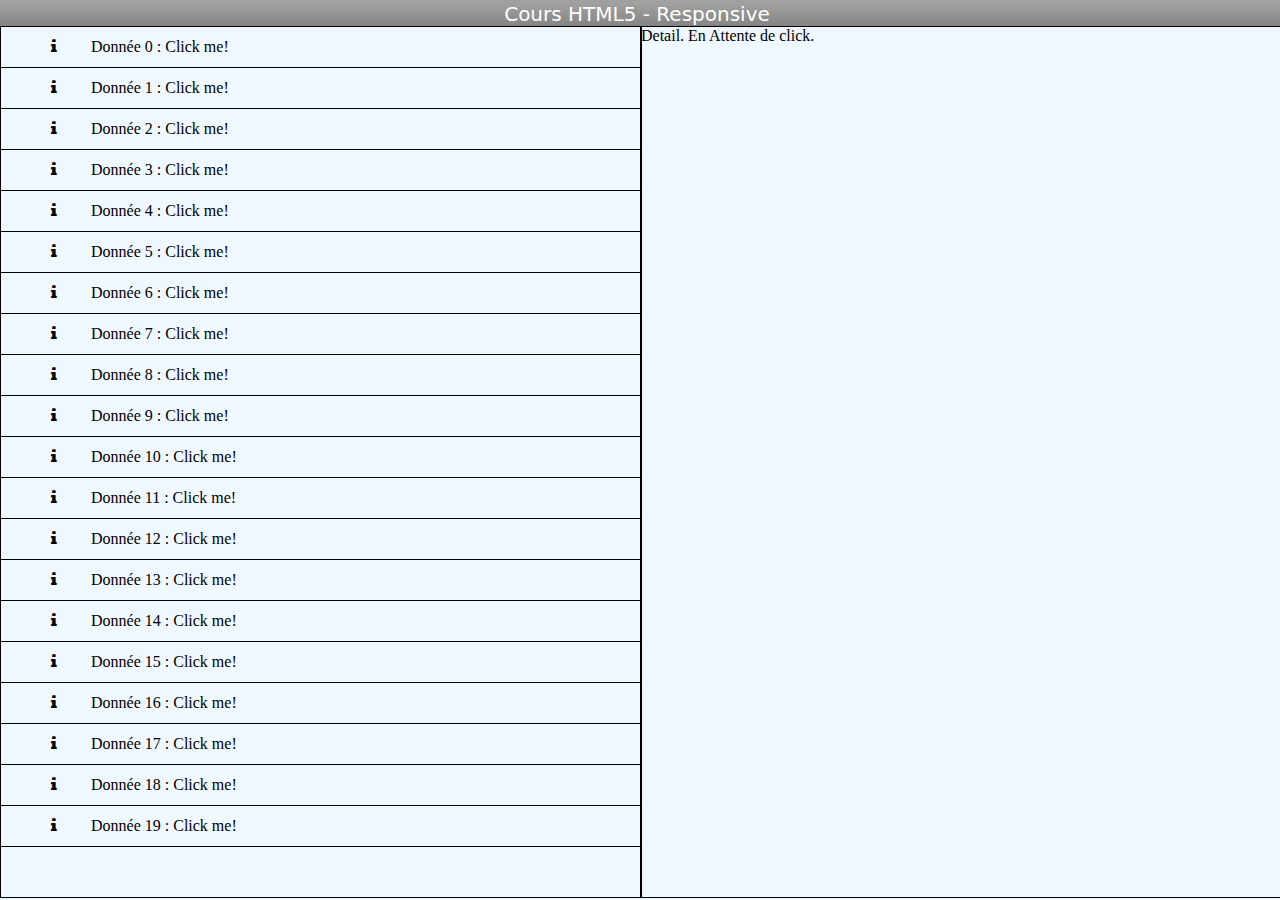
==== commit 80394239: "validation tp5" ====
--- a/HTML5/TP05/index.html
+++ b/HTML5/TP05/index.html
@@ -1,5 +1,5 @@
 <!doctype html>
-<html lang="fr">
+<html lang="fr" manifest="epsi.appcache">
 	<head>
 		<meta charset="utf-8">
 		<title>TP 05 - HTML5</title>
@@ -24,27 +24,25 @@
         ---------------- APP STYLES  ---------------------------
         ------------------------------------------------------ -->
         <link rel="stylesheet" href="css/app.css">
-        <link rel="stylesheet" href="css/loader.css">
         
 	</head>
 
 	<body>
 
-		<div class="content">
-
+		<div id="content">
 			<x-appbar id="custom-style">
 			    <header>Cours HTML5 - Responsive</header>
-			    <div class="show-mobile"><i class="icon-mobile"></i></div>
+			    <div id="mobile-tab" class="show-mobile"><i id="iconTab" class="icon-play"></i></div>
 			</x-appbar>
-			<div id="list">
-				<ul id="list_ul">
-				</ul>
+			<div id="main_content">
+				<div id="list">
+					<ul id="list_ul">
+					</ul>
+				</div>
+				<div id="details" class="hide">
+					Detail. En Attente de click.
+				</div>
 			</div>
-
-			<div id="details" class="hide">
-				Detail. En Attente de click.
-			</div>
-
 		</div>
 		
 		<script src="js/app.js"></script>		
--- a/HTML5/TP05/css/app.css
+++ b/HTML5/TP05/css/app.css
@@ -1,3 +1,9 @@
+/*
+*
+* PARTIE COMMUNE AUX 2 DESIGNS 
+*
+*/
+
 body{
 	padding: 0;
 	margin:0;
@@ -39,19 +45,73 @@
 
 }
 
-div#content{
-	position: relative;
+#main_content{
+	position: relative;	
+	height: calc(100%  - 30px);
+	width: 100%;
 }
 
+#content{
+	position: absolute;
+	height: 100%;
+	width: 100%;
+}
+
+div#list, div#details{
+	position: absolute;
+	top: 0;
+	height: 100%;
+	border: thin solid black;
+}
+
+div#list{
+	overflow: auto;
+}
+
+/*
+*
+* PARTIE DESKTOP
+*
+*/
 
 div#list, div#details{
 	width: 50%;
 }
 
-div#list{
-	float:left;
+
+div#details{
+	left: 50%;
 }
+
+.show-mobile{
+	display: none;
+}
+
+.hide{
+	display: block;
+}
+
+/*
+*
+* PARTIE MOBILE
+*
+*/
 
 
 
-/*@media screen */+@media screen and (max-width: 640px){
+
+	div#list, div#details{
+		width: 100%;
+		left: 0;
+	}
+
+	.show-mobile{
+		display: block;
+	}
+
+	.hide{
+		display: none;
+	}
+
+}